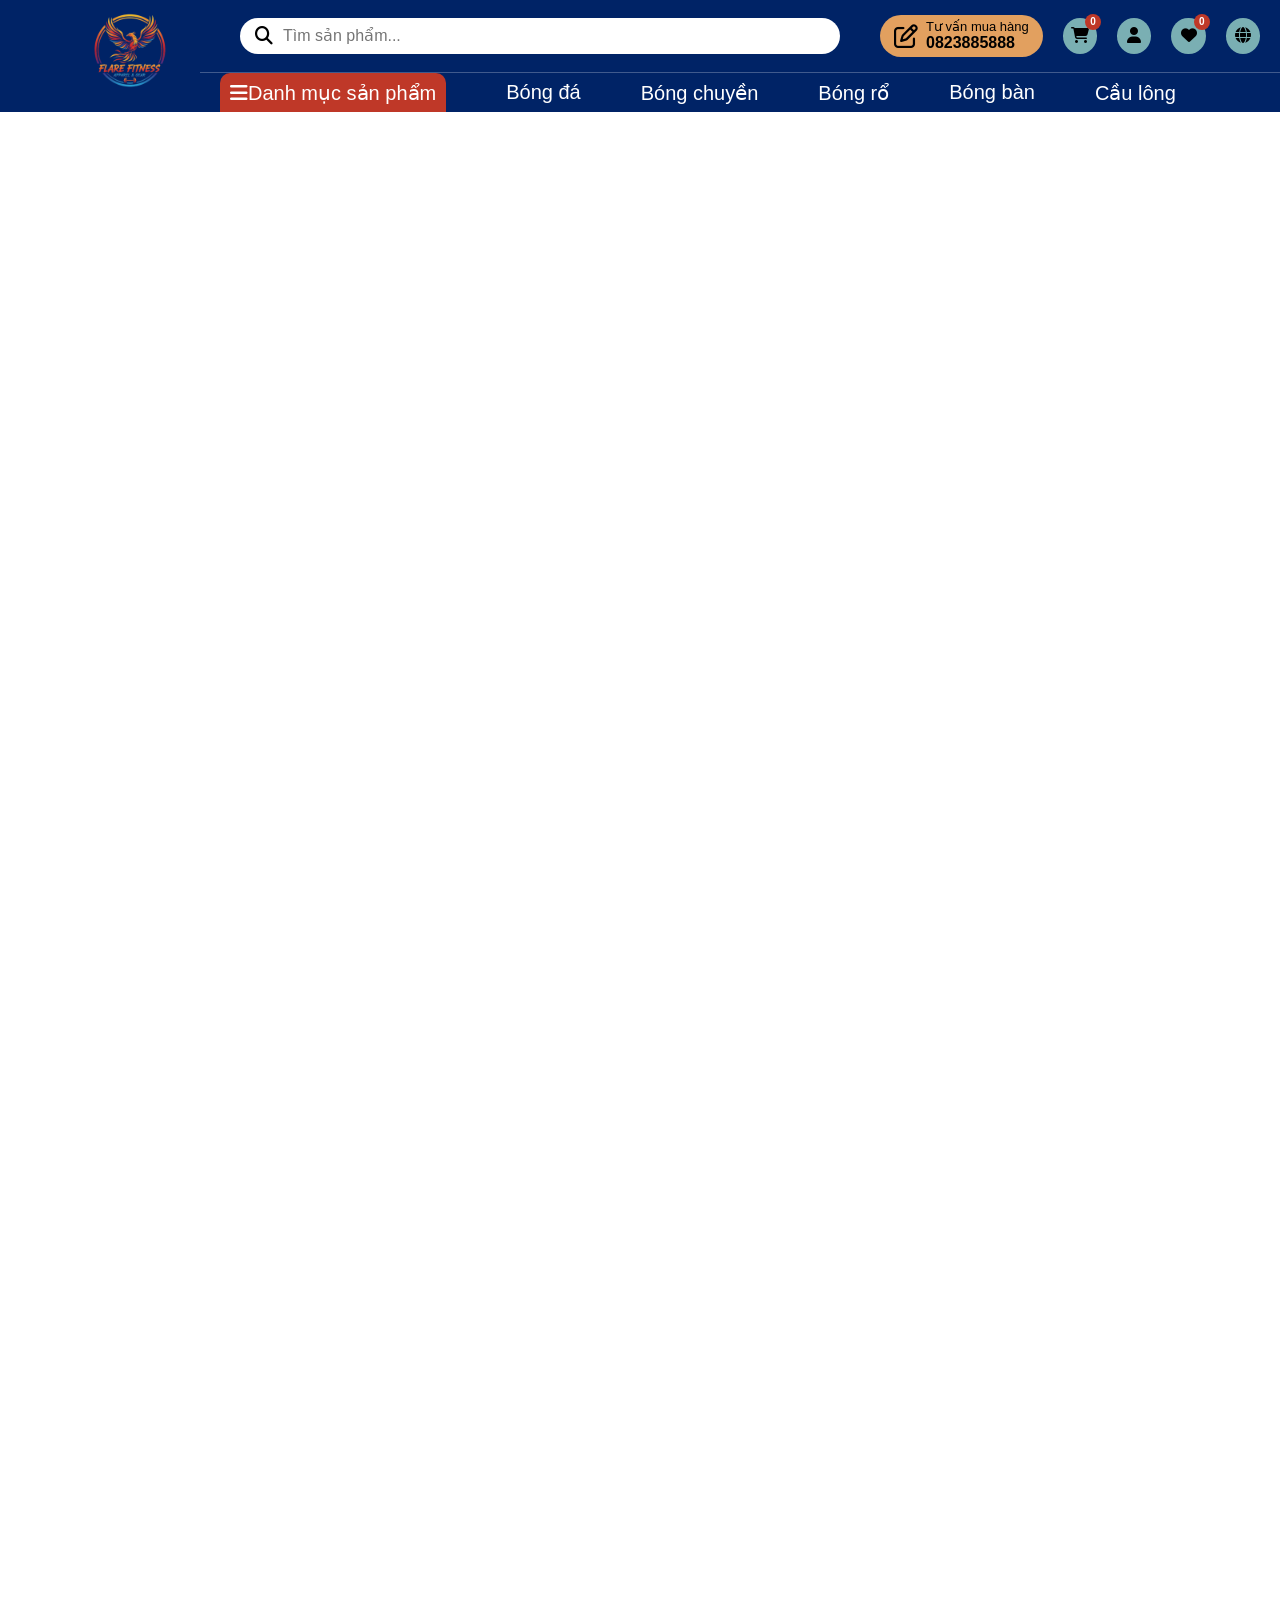
==== Front end/index.html @ 43adcfed "Update header layout and contact/nav styling" ====
<!DOCTYPE html>
<html lang="vi">
<head>
    <meta charset="UTF-8">
    <meta name="viewport" content="width=device-width, initial-scale=1.0">
    <title>Flare Fitness - Dụng cụ và phụ kiện thể thao</title>
    <link rel="stylesheet" href="./assets/style.css">
    <link rel="stylesheet" href="https://cdnjs.cloudflare.com/ajax/libs/font-awesome/6.5.0/css/all.min.css">
</head>
<body>
    <div id="header">
        <img id="logo" src="./assets/images/logo PBL3.png" alt="logo">
        <ul id="nav">
            <li id="product_list"><a href=""><i class="fa-solid fa-bars"></i> Danh mục sản phẩm</a></li>
            <li><a href="">Bóng đá</a></li>
            <li><a href="">Bóng chuyền</a></li>
            <li><a href="">Bóng rổ</a></li>
            <li><a href="">Bóng bàn</a></li>
            <li><a href="">Cầu lông</a></li>
        </ul>
        <div id="search">
            <div id="search_box">
                <button title="Tìm kiếm"><i class="fa-solid fa-magnifying-glass"></i></button>
                <input type="text" placeholder="Tìm sản phẩm...">
            </div>
        </div>
        <div id="user_nav">
            <div id="contact">
                <i class="fa-regular fa-pen-to-square contact-icon"></i>
                <span class="contact-text">
                    <span class="contact-label">Tư vấn mua hàng</span>
                    <a class="contact-number" href="tel:0823885888">0823885888</a>
                </span>
            </div>
            <div id="cart">
                <a href=""><i class="fa-solid fa-cart-shopping"></i></a>
                <span class="item-count">0</span>
            </div>
            <div id="account">
                <a href=""><i class="fa-solid fa-user"></i></a>
            </div>
            <div id="wishlist">
                <a href=""><i class="fa-solid fa-heart"></i></a>
                <span class="item-count">0</span>
            </div>
            <div id="language">
                <a href=""><i class="fa-solid fa-globe"></i></a>
            </div>
        </div>
    </div>
</body>
</html>
---- Front end/assets/style.css ----
* {
    margin: 0;
    padding: 0;
    box-sizing: border-box;
    font-family: 'Segoe UI', Tahoma, Geneva, Verdana, sans-serif;
}

:root {
    --header-height: 112px;
}

html, body {
    height: 100%;
}

body {
    min-height: 2000px;
    padding-top: var(--header-height);
}


#header {
    background-color: #002366;
    position: fixed;
    top: 0;
    left: 0;
    right: 0;
    z-index: 100;
    display: grid;
    grid-template-areas: 
        "logo search user_nav"
        "logo nav nav";
    grid-template-columns: 200px 1fr 400px;
    grid-template-rows: 72px 40px;
    height: var(--header-height);
    border-bottom: #002366 solid 2px;

}

#logo {
    width: 100px;
    height: auto;
    margin-left: 80px;
    grid-area: logo;
}

#nav {
    display: block;
    display: flex;
    justify-content:flex-start;
    align-items: stretch;
    gap: 60px;
    border-top: 0.5px solid rgba(255, 255, 255, 0.25);
    padding-left: 20px;
    padding-top: 0;
    height: 100%;
    grid-area: nav;
    list-style-type: none;
}

#nav li {
    display: flex;
    align-items: stretch;
}

#nav li a {
    position: relative;
    display: flex;
    list-style: none;
    text-decoration: none;
    align-items: center;
    color: #ffffff;
    font-size: 20px;
    height: 100%;
    padding: 0;
}
#nav li a::after {
  content: "";
  position: absolute;
  left: 0;
  bottom: 0;                /* nằm sát đáy header */
  width: 0;                 /* ban đầu không thấy */
  height: 2px;              /* độ dày gạch */
  background-color: #FF8C00;   /* màu gạch */
  transition: width 0.2s ease; /* hiệu ứng chạy ngang */
}



#nav li:hover a {
  color: #FF8C00;            /* đổi màu chữ khi hover */
}

#nav li a:hover::after {
  width: 100%;              /* khi hover thì gạch chạy ngang hết chữ */
}

#nav li#product_list a {
    border-top-left-radius: 10px;
    border-top-right-radius: 10px;
    background-color: #bf3828;
    padding : 0 10px;
}

#nav li#product_list a::after {
    width: 0;
}

#nav li#product_list:hover a::after {
    width: 0;
}

#nav li#product_list a,
#nav li#product_list:hover a {
    color: #ffffff;
}

#header #search {
    display: flex;
    justify-content: center;
    align-items: center;
    grid-area: search;
}
#header #search #search_box {
    display: flex;
    justify-content: center;
    align-items: center;
    background-color: #ffffff;
    border-radius: 20px;
    padding: 5px 10px;
    width: 600px;
    height: 36px;
}

#header #search #search_box input {
    border: none;
    outline: none;
    font-size: 16px;
    width: 100%;
    margin-left: 10px;
}

#header #search button {
    background-color: transparent;
    border: none;
    color: #000000;
    font-size: 18px;
    cursor: pointer;
    padding: 9px 0px 9px 5px;
}

#header #user_nav {
    display: flex;
    justify-content: space-between;
    align-items: center;
    gap: 20px;
    padding-right: 20px;
    grid-area: user_nav;
}

#header #user_nav span {
    font-size: 14px;
    font-weight: 400;
    display: block;
}

#user_nav #contact{
    background-color: #e2a05f;
    border-radius: 999px;
    min-height: 38px;
    padding: 5px 14px;
    display: flex;
    align-items: center;
    gap: 8px;

}

#user_nav #contact .contact-icon {
    font-size: 24px;
    line-height: 1;
}

#user_nav #contact .contact-text {
    display: flex;
    flex-direction: column;
    line-height: 1.1;
}

#user_nav #contact .contact-label {
    font-size: 13px;
    font-weight: 500;
    white-space: nowrap;
}

#user_nav #contact .contact-number {
    font-size: 16px;
    font-weight: 700;
    color: #000000;
    text-decoration: none;
}

#user_nav #contact .contact-number:hover {
    color: #ffffff;
}

#user_nav #cart, #user_nav #account, #user_nav #wishlist, #user_nav #language {
    background-color: #7aafb3;;
    border-radius: 50%;
    width: 36px;
    height: 36px;
    position: relative;
    display: flex;
    justify-content: center;
    align-items: center;
    transition: filter 0.2s ease;
}

#user_nav #cart i,
#user_nav #account i,
#user_nav #wishlist i,
#user_nav #language i {
    color: #000000;
}

#user_nav #cart:hover,
#user_nav #account:hover,
#user_nav #wishlist:hover,
#user_nav #language:hover {
    filter: brightness(1.3);
}

#user_nav #cart .item-count,
#user_nav #wishlist .item-count {
    position: absolute;
    top: -4px;
    right: -4px;
    width: 16px;
    height: 16px;
    border-radius: 50%;
    background-color: #bf3828;
    color: #ffffff;
    font-size: 10px;
    font-weight: 700;
    display: flex;
    justify-content: center;
    align-items: center;
    line-height: 1;
}
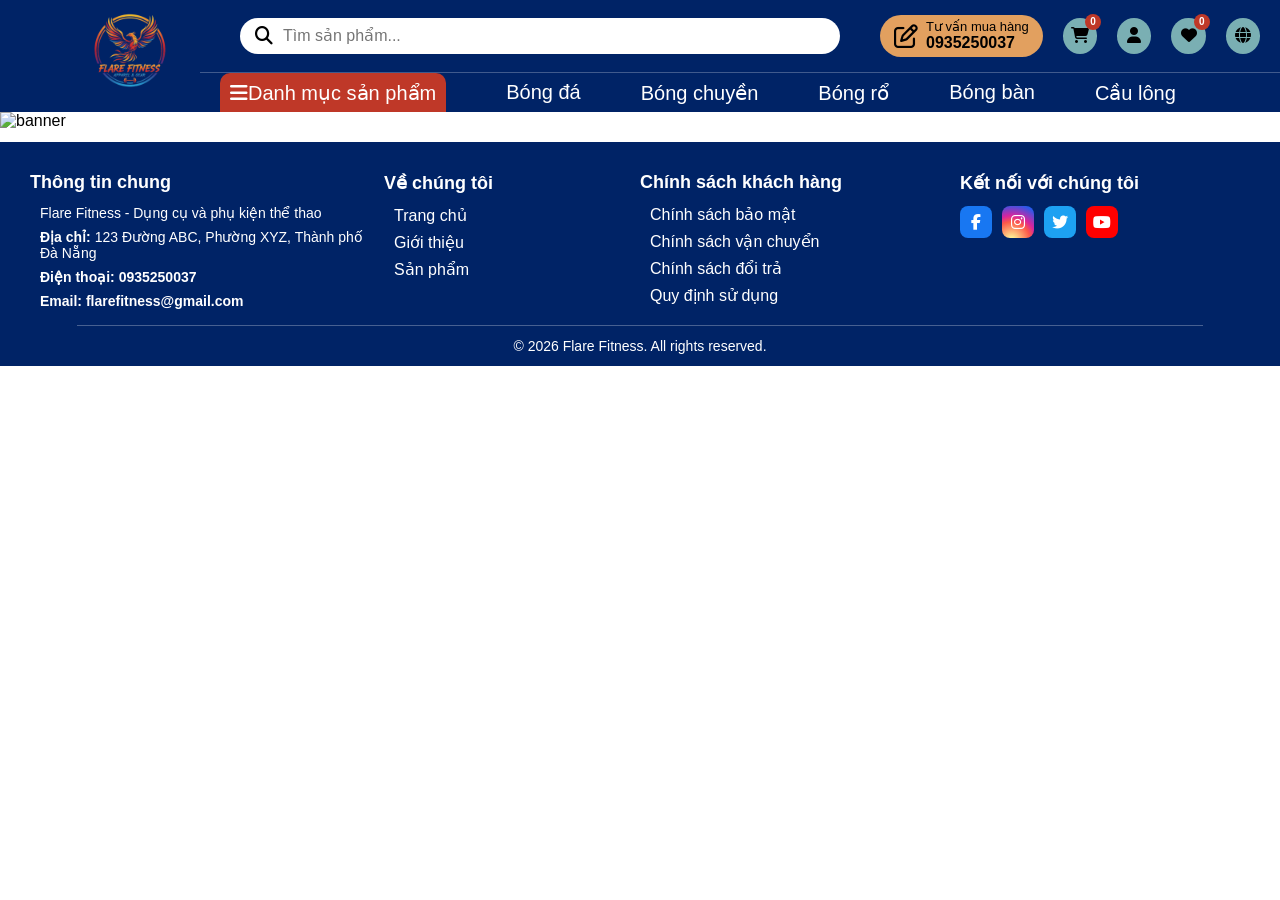
==== commit 0dc27344: "Update frontend assets and styles" ====
--- a/Front end/index.html
+++ b/Front end/index.html
@@ -11,42 +11,82 @@
     <div id="header">
         <img id="logo" src="./assets/images/logo PBL3.png" alt="logo">
         <ul id="nav">
-            <li id="product_list"><a href=""><i class="fa-solid fa-bars"></i> Danh mục sản phẩm</a></li>
-            <li><a href="">Bóng đá</a></li>
-            <li><a href="">Bóng chuyền</a></li>
-            <li><a href="">Bóng rổ</a></li>
-            <li><a href="">Bóng bàn</a></li>
-            <li><a href="">Cầu lông</a></li>
+            <li id="product_list"><a class="text-20" href=""><i class="fa-solid fa-bars"></i> Danh mục sản phẩm</a></li>
+            <li><a class="text-20" href="">Bóng đá</a></li>
+            <li><a class="text-20" href="">Bóng chuyền</a></li>
+            <li><a class="text-20" href="">Bóng rổ</a></li>
+            <li><a class="text-20" href="">Bóng bàn</a></li>
+            <li><a class="text-20" href="">Cầu lông</a></li>
         </ul>
         <div id="search">
             <div id="search_box">
-                <button title="Tìm kiếm"><i class="fa-solid fa-magnifying-glass"></i></button>
-                <input type="text" placeholder="Tìm sản phẩm...">
+                <button class="text-18" title="Tìm kiếm"><i class="fa-solid fa-magnifying-glass"></i></button>
+                <input class="text-16" type="text" placeholder="Tìm sản phẩm...">
             </div>
         </div>
         <div id="user_nav">
             <div id="contact">
-                <i class="fa-regular fa-pen-to-square contact-icon"></i>
-                <span class="contact-text">
-                    <span class="contact-label">Tư vấn mua hàng</span>
-                    <a class="contact-number" href="tel:0823885888">0823885888</a>
+                <i class="fa-regular fa-pen-to-square contact-icon text-24 lh-1"></i>
+                <span class="contact-text lh-11">
+                    <span class="contact-label text-13 text-medium">Tư vấn mua hàng</span>
+                    <a class="contact-number text-16 text-bold" href="tel:0823885888">0935250037</a>
                 </span>
             </div>
             <div id="cart">
                 <a href=""><i class="fa-solid fa-cart-shopping"></i></a>
-                <span class="item-count">0</span>
+                <span class="item-count text-10 text-bold lh-1">0</span>
             </div>
             <div id="account">
                 <a href=""><i class="fa-solid fa-user"></i></a>
             </div>
             <div id="wishlist">
                 <a href=""><i class="fa-solid fa-heart"></i></a>
-                <span class="item-count">0</span>
+                <span class="item-count text-10 text-bold lh-1">0</span>
             </div>
             <div id="language">
                 <a href=""><i class="fa-solid fa-globe"></i></a>
             </div>
         </div>
     </div>
+    <div id="banner">
+        <img src="./assets/images/banner.png" alt="banner">
+    </div>
+    <div id="footer">
+        <div id="info">
+            <h4 class="text-18">Thông tin chung</h4>
+            <p class="text-14">Flare Fitness - Dụng cụ và phụ kiện thể thao</p>
+            <p class="text-14"><span class="text-bold">Địa chỉ: </span>123 Đường ABC, Phường XYZ, Thành phố Đà Nẵng</p>
+            <p class="text-14 text-bold">Điện thoại: <a href="">0935250037</a></p>
+            <p class="text-14 text-bold">Email: <a href="">flarefitness@gmail.com</a></p>
+        </div>
+        <div id="about">
+            <h4 class="text-18">Về chúng tôi</h4>
+            <ul id="about_list">
+                <li><a href="">Trang chủ</a></li>
+                <li><a href="">Giới thiệu</a></li>
+                <li><a href="">Sản phẩm</a></li>
+            </ul>
+        </div>
+        <div id="policies">
+            <h4 class="text-18">Chính sách khách hàng</h4>
+            <ul id="policies_list">
+                <li><a href="">Chính sách bảo mật</a></li>
+                <li><a href="">Chính sách vận chuyển</a></li>
+                <li><a href="">Chính sách đổi trả</a></li>
+                <li><a href="">Quy định sử dụng</a></li>
+            </ul>
+        </div>
+        <div id="social">
+            <h4 class="text-18">Kết nối với chúng tôi</h4>
+            <div id="social_icons">
+                <a class="social-icon facebook" href=""><i class="fa-brands fa-facebook-f text-16 lh-1"></i></a>
+                <a class="social-icon instagram" href=""><i class="fa-brands fa-instagram text-16 lh-1"></i></a>
+                <a class="social-icon twitter" href=""><i class="fa-brands fa-twitter text-16 lh-1"></i></a>
+                <a class="social-icon youtube" href=""><i class="fa-brands fa-youtube text-16 lh-1"></i></a>
+            </div>
+        </div>
+        <div id="footer_divider"></div>
+        <p id="copyright" class="text-14">&copy; 2026 Flare Fitness. All rights reserved.</p>
+    </div>
 </body>
 </html>
--- a/Front end/assets/style.css
+++ b/Front end/assets/style.css
@@ -9,15 +9,61 @@
     --header-height: 112px;
 }
 
+.text-bold {
+    font-weight: 700;
+}
+
+.text-semibold {
+    font-weight: 600;
+}
+
+.text-medium {
+    font-weight: 500;
+}
+
+.text-10 {
+    font-size: 10px;
+}
+
+.text-13 {
+    font-size: 13px;
+}
+
+.text-14 {
+    font-size: 14px;
+}
+
+.text-16 {
+    font-size: 16px;
+}
+
+.text-18 {
+    font-size: 18px;
+}
+
+.text-20 {
+    font-size: 20px;
+}
+
+.text-24 {
+    font-size: 24px;
+}
+
+.lh-1 {
+    line-height: 1;
+}
+
+.lh-11 {
+    line-height: 1.1;
+}
+
 html, body {
     height: 100%;
 }
 
 body {
-    min-height: 2000px;
     padding-top: var(--header-height);
 }
-
 
 #header {
     background-color: #002366;
@@ -70,7 +116,6 @@
     text-decoration: none;
     align-items: center;
     color: #ffffff;
-    font-size: 20px;
     height: 100%;
     padding: 0;
 }
@@ -135,7 +180,6 @@
 #header #search #search_box input {
     border: none;
     outline: none;
-    font-size: 16px;
     width: 100%;
     margin-left: 10px;
 }
@@ -144,7 +188,6 @@
     background-color: transparent;
     border: none;
     color: #000000;
-    font-size: 18px;
     cursor: pointer;
     padding: 9px 0px 9px 5px;
 }
@@ -159,8 +202,6 @@
 }
 
 #header #user_nav span {
-    font-size: 14px;
-    font-weight: 400;
     display: block;
 }
 
@@ -175,26 +216,16 @@
 
 }
 
-#user_nav #contact .contact-icon {
-    font-size: 24px;
-    line-height: 1;
-}
-
 #user_nav #contact .contact-text {
     display: flex;
     flex-direction: column;
-    line-height: 1.1;
 }
 
 #user_nav #contact .contact-label {
-    font-size: 13px;
-    font-weight: 500;
     white-space: nowrap;
 }
 
 #user_nav #contact .contact-number {
-    font-size: 16px;
-    font-weight: 700;
     color: #000000;
     text-decoration: none;
 }
@@ -239,10 +270,133 @@
     border-radius: 50%;
     background-color: #bf3828;
     color: #ffffff;
-    font-size: 10px;
-    font-weight: 700;
     display: flex;
     justify-content: center;
     align-items: center;
-    line-height: 1;
-}+}
+
+#banner img {
+    width: 100%;
+    height: auto;
+
+}
+
+#footer {
+    background-color: #002366;
+    min-height: 200px;
+    margin-top: 12px;
+    padding-top: 30px;
+    padding-bottom: 12px;
+    display: grid;
+    grid-template-areas:
+     "a1 a2 a3 a4"
+     "divider divider divider divider"
+     "b b b b";
+    grid-template-columns: 30% 20% 25% 25%;
+    grid-template-rows: auto auto auto;
+    color: #ffffff;
+}
+
+#footer_divider {
+    grid-area: divider;
+    width: 88%;
+    height: 1px;
+    background-color: rgba(255, 255, 255, 0.28);
+    justify-self: center;
+    margin-top: 8px;
+}
+
+#footer a {
+    color: #ffffff;
+    text-decoration: none;
+}
+
+#footer a:hover {
+    color: #962b1f;
+}
+
+#footer p {
+    margin-bottom: 8px;
+    margin-left: 10px;
+}
+
+#footer li {
+    margin-bottom: 8px;
+    margin-left: 10px;
+    list-style: none;
+}
+
+#footer li:hover {
+    color: #962b1f;
+}
+
+#footer h4 {
+    margin-bottom: 12px;
+}
+
+#footer #info {
+    grid-area: a1;
+    padding-left: 30px;
+}
+
+#footer #about {
+    grid-area: a2;
+}
+
+#footer #policies {
+    grid-area: a3;
+}
+
+#footer #social {
+    grid-area: a4;
+}
+
+#footer #social_icons {
+    display: flex;
+    align-items: center;
+    gap: 10px;
+}
+
+#footer #social_icons .social-icon {
+    width: 32px;
+    height: 32px;
+    flex: 0 0 32px;
+    display: inline-flex;
+    align-items: center;
+    justify-content: center;
+    border-radius: 25%;
+    background-color: #7aafb3;
+    color: #000000;
+    text-decoration: none;
+    transition: filter 0.2s ease;
+}
+
+#footer #social_icons .social-icon:hover {
+    filter: brightness(1.3);
+}
+
+#footer #social_icons .social-icon.facebook {
+    background-color: #1877f2;
+    color: #ffffff;
+}
+
+#footer #social_icons .social-icon.instagram {
+    background: radial-gradient(circle at 30% 107%, #fdf497 0%, #fdf497 5%, #fd5949 45%, #d6249f 60%, #285aeb 90%);
+    color: #ffffff;
+}
+
+#footer #social_icons .social-icon.twitter {
+    background-color: #1da1f2;
+    color: #ffffff;
+}
+
+#footer #social_icons .social-icon.youtube {
+    background-color: #ff0000;
+    color: #ffffff;
+}
+
+#footer #copyright {
+    grid-area: b;
+    text-align: center;
+    margin: 12px 0px 0px;
+}
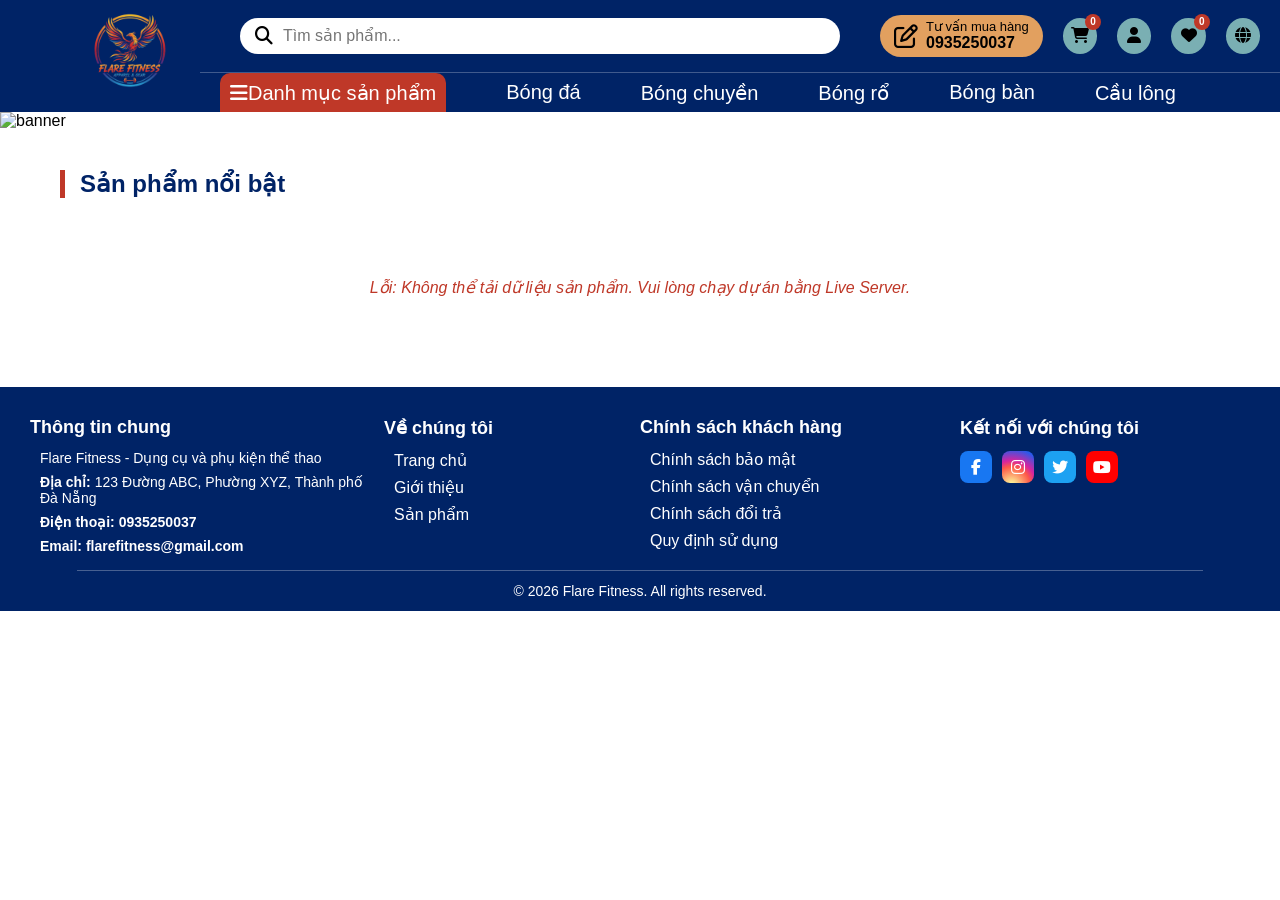
==== commit fad957a8: "database2" ====
--- a/Front end/index.html
+++ b/Front end/index.html
@@ -51,6 +51,15 @@
     <div id="banner">
         <img src="./assets/images/banner.png" alt="banner">
     </div>
+
+    <div id="main-content">
+        <h2 class="section-title text-24 text-bold">Sản phẩm nổi bật</h2>
+        <div id="product-container" class="product-grid">
+            <!-- Sản phẩm sẽ được render ở đây bằng JS -->
+            <p class="loading-text">Đang tải sản phẩm...</p>
+        </div>
+    </div>
+
     <div id="footer">
         <div id="info">
             <h4 class="text-18">Thông tin chung</h4>
@@ -88,5 +97,6 @@
         <div id="footer_divider"></div>
         <p id="copyright" class="text-14">&copy; 2026 Flare Fitness. All rights reserved.</p>
     </div>
+    <script src="./assets/main.js"></script>
 </body>
 </html>
--- a/Front end/assets/style.css
+++ b/Front end/assets/style.css
@@ -400,3 +400,124 @@
     text-align: center;
     margin: 12px 0px 0px;
 }
+
+/* Product Section Styles */
+#main-content {
+    max-width: 1200px;
+    margin: 40px auto;
+    padding: 0 20px;
+}
+
+.section-title {
+    margin-bottom: 30px;
+    color: #002366;
+    border-left: 5px solid #bf3828;
+    padding-left: 15px;
+}
+
+.product-grid {
+    display: grid;
+    grid-template-columns: repeat(auto-fill, minmax(250px, 1fr));
+    gap: 30px;
+}
+
+.product-card {
+    background: #fff;
+    border-radius: 12px;
+    overflow: hidden;
+    box-shadow: 0 4px 15px rgba(0,0,0,0.1);
+    transition: transform 0.3s ease, box-shadow 0.3s ease;
+    display: flex;
+    flex-direction: column;
+}
+
+.product-card:hover {
+    transform: translateY(-5px);
+    box-shadow: 0 8px 25px rgba(0,0,0,0.15);
+}
+
+.product-img {
+    position: relative;
+    height: 200px;
+    background: #f5f5f5;
+    display: flex;
+    justify-content: center;
+    align-items: center;
+}
+
+.product-img img {
+    max-width: 100%;
+    max-height: 100%;
+    object-fit: contain;
+}
+
+.badge {
+    position: absolute;
+    top: 10px;
+    left: 10px;
+    padding: 4px 10px;
+    border-radius: 4px;
+    font-size: 12px;
+    font-weight: bold;
+    color: #fff;
+}
+
+.badge.yellow { background-color: #f1c40f; color: #000; }
+
+.product-info {
+    padding: 20px;
+    display: flex;
+    flex-direction: column;
+    flex-grow: 1;
+}
+
+.product-category {
+    color: #777;
+    margin-bottom: 5px;
+    text-transform: uppercase;
+}
+
+.product-name {
+    color: #333;
+    margin-bottom: 10px;
+    height: 48px;
+    overflow: hidden;
+}
+
+.product-meta {
+    display: flex;
+    justify-content: space-between;
+    margin-bottom: 15px;
+    color: #888;
+}
+
+.product-price {
+    color: #bf3828;
+    margin-bottom: 20px;
+}
+
+.add-to-cart-btn {
+    width: 100%;
+    padding: 12px;
+    background-color: #002366;
+    color: #fff;
+    border: none;
+    border-radius: 8px;
+    cursor: pointer;
+    transition: background 0.2s;
+    margin-top: auto;
+}
+
+.add-to-cart-btn:hover {
+    background-color: #bf3828;
+}
+
+.loading-text, .error-text {
+    grid-column: 1 / -1;
+    text-align: center;
+    padding: 50px;
+    font-style: italic;
+}
+
+.error-text { color: #bf3828; }
+
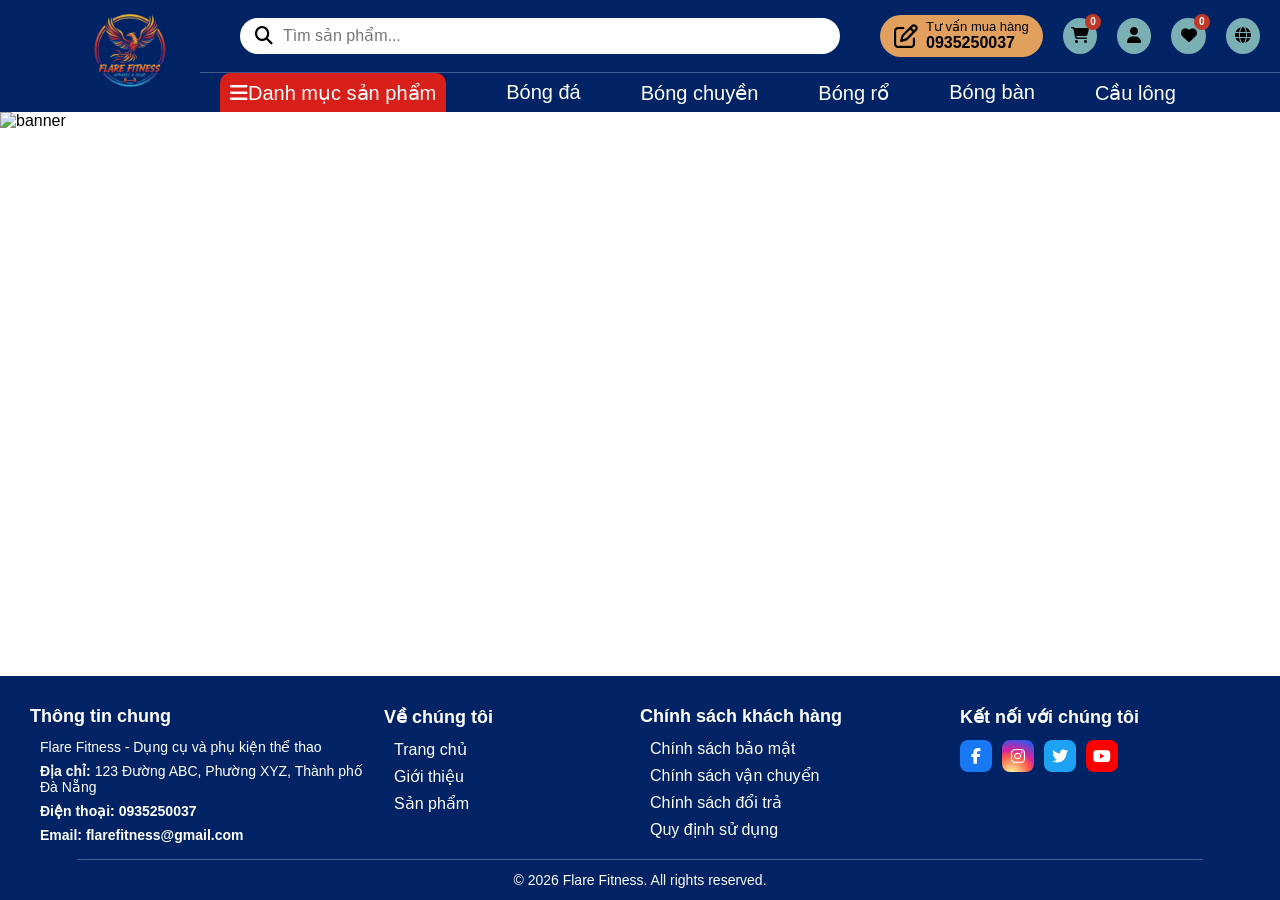
==== commit b4b2fea4: "thêm giao diện dăng nhập và đăng kí" ====
--- a/Front end/index.html
+++ b/Front end/index.html
@@ -8,95 +8,11 @@
     <link rel="stylesheet" href="https://cdnjs.cloudflare.com/ajax/libs/font-awesome/6.5.0/css/all.min.css">
 </head>
 <body>
-    <div id="header">
-        <img id="logo" src="./assets/images/logo PBL3.png" alt="logo">
-        <ul id="nav">
-            <li id="product_list"><a class="text-20" href=""><i class="fa-solid fa-bars"></i> Danh mục sản phẩm</a></li>
-            <li><a class="text-20" href="">Bóng đá</a></li>
-            <li><a class="text-20" href="">Bóng chuyền</a></li>
-            <li><a class="text-20" href="">Bóng rổ</a></li>
-            <li><a class="text-20" href="">Bóng bàn</a></li>
-            <li><a class="text-20" href="">Cầu lông</a></li>
-        </ul>
-        <div id="search">
-            <div id="search_box">
-                <button class="text-18" title="Tìm kiếm"><i class="fa-solid fa-magnifying-glass"></i></button>
-                <input class="text-16" type="text" placeholder="Tìm sản phẩm...">
-            </div>
-        </div>
-        <div id="user_nav">
-            <div id="contact">
-                <i class="fa-regular fa-pen-to-square contact-icon text-24 lh-1"></i>
-                <span class="contact-text lh-11">
-                    <span class="contact-label text-13 text-medium">Tư vấn mua hàng</span>
-                    <a class="contact-number text-16 text-bold" href="tel:0823885888">0935250037</a>
-                </span>
-            </div>
-            <div id="cart">
-                <a href=""><i class="fa-solid fa-cart-shopping"></i></a>
-                <span class="item-count text-10 text-bold lh-1">0</span>
-            </div>
-            <div id="account">
-                <a href=""><i class="fa-solid fa-user"></i></a>
-            </div>
-            <div id="wishlist">
-                <a href=""><i class="fa-solid fa-heart"></i></a>
-                <span class="item-count text-10 text-bold lh-1">0</span>
-            </div>
-            <div id="language">
-                <a href=""><i class="fa-solid fa-globe"></i></a>
-            </div>
-        </div>
-    </div>
+    <div id="header"></div>
     <div id="banner">
         <img src="./assets/images/banner.png" alt="banner">
     </div>
-
-    <div id="main-content">
-        <h2 class="section-title text-24 text-bold">Sản phẩm nổi bật</h2>
-        <div id="product-container" class="product-grid">
-            <!-- Sản phẩm sẽ được render ở đây bằng JS -->
-            <p class="loading-text">Đang tải sản phẩm...</p>
-        </div>
-    </div>
-
-    <div id="footer">
-        <div id="info">
-            <h4 class="text-18">Thông tin chung</h4>
-            <p class="text-14">Flare Fitness - Dụng cụ và phụ kiện thể thao</p>
-            <p class="text-14"><span class="text-bold">Địa chỉ: </span>123 Đường ABC, Phường XYZ, Thành phố Đà Nẵng</p>
-            <p class="text-14 text-bold">Điện thoại: <a href="">0935250037</a></p>
-            <p class="text-14 text-bold">Email: <a href="">flarefitness@gmail.com</a></p>
-        </div>
-        <div id="about">
-            <h4 class="text-18">Về chúng tôi</h4>
-            <ul id="about_list">
-                <li><a href="">Trang chủ</a></li>
-                <li><a href="">Giới thiệu</a></li>
-                <li><a href="">Sản phẩm</a></li>
-            </ul>
-        </div>
-        <div id="policies">
-            <h4 class="text-18">Chính sách khách hàng</h4>
-            <ul id="policies_list">
-                <li><a href="">Chính sách bảo mật</a></li>
-                <li><a href="">Chính sách vận chuyển</a></li>
-                <li><a href="">Chính sách đổi trả</a></li>
-                <li><a href="">Quy định sử dụng</a></li>
-            </ul>
-        </div>
-        <div id="social">
-            <h4 class="text-18">Kết nối với chúng tôi</h4>
-            <div id="social_icons">
-                <a class="social-icon facebook" href=""><i class="fa-brands fa-facebook-f text-16 lh-1"></i></a>
-                <a class="social-icon instagram" href=""><i class="fa-brands fa-instagram text-16 lh-1"></i></a>
-                <a class="social-icon twitter" href=""><i class="fa-brands fa-twitter text-16 lh-1"></i></a>
-                <a class="social-icon youtube" href=""><i class="fa-brands fa-youtube text-16 lh-1"></i></a>
-            </div>
-        </div>
-        <div id="footer_divider"></div>
-        <p id="copyright" class="text-14">&copy; 2026 Flare Fitness. All rights reserved.</p>
-    </div>
-    <script src="./assets/main.js"></script>
+    <div id="footer"></div>
+    <script src="./reuse_header_footer.js"></script>
 </body>
 </html>
--- a/Front end/assets/style.css
+++ b/Front end/assets/style.css
@@ -1,3 +1,4 @@
+/* ===== Shared: Base & Utilities ===== */
 * {
     margin: 0;
     padding: 0;
@@ -21,6 +22,10 @@
     font-weight: 500;
 }
 
+.text-regular {
+    font-weight: 400;
+}
+
 .text-10 {
     font-size: 10px;
 }
@@ -49,6 +54,30 @@
     font-size: 24px;
 }
 
+.text-26 {
+    font-size: 26px;
+}
+
+.text-28 {
+    font-size: 28px;
+}
+
+.text-32 {
+    font-size: 32px;
+}
+
+.text-36 {
+    font-size: 36px;
+}
+
+.text-38 {
+    font-size: 38px;
+}
+
+.text-40 {
+    font-size: 40px;
+}
+
 .lh-1 {
     line-height: 1;
 }
@@ -62,9 +91,13 @@
 }
 
 body {
+    min-height: 100vh;
+    display: flex;
+    flex-direction: column;
     padding-top: var(--header-height);
 }
 
+/* ===== Shared: Header (reused by all pages) ===== */
 #header {
     background-color: #002366;
     position: fixed;
@@ -126,14 +159,14 @@
   bottom: 0;                /* nằm sát đáy header */
   width: 0;                 /* ban đầu không thấy */
   height: 2px;              /* độ dày gạch */
-  background-color: #FF8C00;   /* màu gạch */
+  background-color: #d81f19;   /* màu gạch */
   transition: width 0.2s ease; /* hiệu ứng chạy ngang */
 }
 
 
 
 #nav li:hover a {
-  color: #FF8C00;            /* đổi màu chữ khi hover */
+  color: #d81f19;            /* đổi màu chữ khi hover */
 }
 
 #nav li a:hover::after {
@@ -143,7 +176,7 @@
 #nav li#product_list a {
     border-top-left-radius: 10px;
     border-top-right-radius: 10px;
-    background-color: #bf3828;
+    background-color: #d81f19;
     padding : 0 10px;
 }
 
@@ -275,6 +308,7 @@
     align-items: center;
 }
 
+/* ===== Page: Index ===== */
 #banner img {
     width: 100%;
     height: auto;
@@ -284,7 +318,7 @@
 #footer {
     background-color: #002366;
     min-height: 200px;
-    margin-top: 12px;
+    margin-top: auto;
     padding-top: 30px;
     padding-bottom: 12px;
     display: grid;
@@ -297,6 +331,11 @@
     color: #ffffff;
 }
 
+#banner {
+    margin-bottom: 12px;
+}
+
+/* ===== Shared: Footer (reused by all pages) ===== */
 #footer_divider {
     grid-area: divider;
     width: 88%;
@@ -401,123 +440,265 @@
     margin: 12px 0px 0px;
 }
 
-/* Product Section Styles */
-#main-content {
-    max-width: 1200px;
-    margin: 40px auto;
-    padding: 0 20px;
-}
-
-.section-title {
-    margin-bottom: 30px;
-    color: #002366;
-    border-left: 5px solid #bf3828;
-    padding-left: 15px;
-}
-
-.product-grid {
-    display: grid;
-    grid-template-columns: repeat(auto-fill, minmax(250px, 1fr));
-    gap: 30px;
-}
-
-.product-card {
-    background: #fff;
-    border-radius: 12px;
+/* ===== Page: Login ===== */
+.login-page {
+    flex: 1;
+    display: flex;
+    padding: 28px 24px;
+    background-color: #e9e9e9;
+}
+
+.login-shell {
+    width: min(1680px, 100%);
+    margin: 0 auto;
+    padding: 42px 22px;
+    background-color: #efefef;
+    display: flex;
+    justify-content: center;
+}
+
+.login-card {
+    width: min(400px, 100%);
+    background-color: #f5f5f5;
+    border-radius: 14px;
+    padding: 34px 20px 36px;
+    box-shadow: 0 8px 22px rgba(0, 0, 0, 0.06);
+}
+
+.login-title {
+    text-align: center;
+    color: #d81f19;
+    letter-spacing: 1px;
+    margin-bottom: 8px;
+}
+
+.login-title-divider {
+    width: 220px;
+    height: 4px;
+    border-radius: 999px;
+    background-color: #dde0e3;
+    margin: 0 auto 24px;
     overflow: hidden;
-    box-shadow: 0 4px 15px rgba(0,0,0,0.1);
-    transition: transform 0.3s ease, box-shadow 0.3s ease;
+}
+
+.login-title-divider span {
+    display: block;
+    width: 72px;
+    height: 100%;
+    margin: 0 auto;
+    border-radius: 999px;
+    background-color: #d81f19;
+}
+
+.login-form {
     display: flex;
     flex-direction: column;
-}
-
-.product-card:hover {
-    transform: translateY(-5px);
-    box-shadow: 0 8px 25px rgba(0,0,0,0.15);
-}
-
-.product-img {
-    position: relative;
-    height: 200px;
-    background: #f5f5f5;
+    gap: 18px;
+}
+
+.login-input {
+    height: 45px;
+    border: 1px solid #dedede;
+    padding: 0 15px;
+    color: #3f4d59;
+    background-color: #f3f3f3;
+}
+
+.login-input:focus {
+    outline: none;
+    border-color: rgb(0 0 0 / 80%);
+    box-shadow: 0 0 0 3px rgba(0, 0, 0, 0.03);
+}
+
+.login-submit {
+    height: 45px;
+    border: 1px solid transparent;
+    border-radius: 4px;
+    background-color: #d81f19;
+    color: #ffffff;
+    cursor: pointer;
+    transition: background-color 0.3s ease, color 0.3s ease, border-color 0.3s ease;
+}
+
+.login-submit:hover {
+    background-color: #ffffff;
+    color: #d81f19;
+    border-color: #d81f19;
+}
+
+.login-links {
+    margin-top: 15px;
+    display: flex;
+    justify-content: space-between;
+    gap: 16px;
+}
+
+.login-links a {
+    color: #333;
+    text-decoration: none;
+}
+
+.login-links a:hover {
+    color: #2a3a74;
+}
+
+@media (max-width: 900px) {
+    .login-page {
+        padding: 16px 12px;
+    }
+
+    .login-shell {
+        padding: 20px 10px;
+    }
+
+    .login-card {
+        border-radius: 10px;
+        padding: 24px 14px;
+    }
+
+    .login-title {
+        font-size: 34px;
+    }
+
+    .login-input,
+    .login-submit {
+        height: 52px;
+        font-size: 20px;
+    }
+
+    .login-links {
+        font-size: 20px;
+    }
+
+    .login-social-text {
+        font-size: 22px;
+    }
+
+    .social-login {
+        width: calc(50% - 5px);
+        min-width: 138px;
+        height: 46px;
+        font-size: 18px;
+    }
+
+    .social-login i {
+        width: 44px;
+    }
+}
+
+/* ===== Page: Register ===== */
+.register-page {
+    flex: 1;
+    display: flex;
+    padding: 28px 24px;
+    background-color: #e9e9e9;
+}
+
+.register-shell {
+    width: min(500px, 100%);
+    margin: 0 auto;
+    padding: 42px 22px;
+    background-color: #efefef;
     display: flex;
     justify-content: center;
-    align-items: center;
-}
-
-.product-img img {
-    max-width: 100%;
-    max-height: 100%;
-    object-fit: contain;
-}
-
-.badge {
-    position: absolute;
-    top: 10px;
-    left: 10px;
-    padding: 4px 10px;
+}
+
+.register-card {
+    width: min(500px, 100%);
+    background-color: #f5f5f5;
+    border-radius: 14px;
+    padding: 28px 16px 28px;
+    box-shadow: 0 8px 22px rgba(0, 0, 0, 0.06);
+}
+
+.register-title {
+    text-align: center;
+    color: #d81f19;
+    letter-spacing: 1px;
+    margin-bottom: 8px;
+}
+
+.register-title-divider {
+    width: 220px;
+    height: 4px;
+    border-radius: 999px;
+    background-color: #dde0e3;
+    margin: 0 auto 22px;
+    overflow: hidden;
+}
+
+.register-title-divider span {
+    display: block;
+    width: 72px;
+    height: 100%;
+    margin: 0 auto;
+    border-radius: 999px;
+    background-color: #d81f19;
+}
+
+.register-hint {
+    text-align: center;
+    color: #333;
+    margin-bottom: 14px;
+}
+
+.register-hint a {
+    color: #d81f19;
+    text-decoration: none;
+}
+
+.register-hint a:hover {
+    color: #2a3a74;
+}
+
+.register-form {
+    display: flex;
+    flex-direction: column;
+    gap: 12px;
+}
+
+.register-input {
+    height: 45px;
+    border: 1px solid #dedede;
+    padding: 0 15px;
+    color: #3f4d59;
+    background-color: #f3f3f3;
+}
+
+.register-input:focus {
+    outline: none;
+    border-color: rgb(0 0 0 / 80%);
+    box-shadow: 0 0 0 3px rgba(0, 0, 0, 0.03);
+}
+
+.register-submit {
+    margin-top: 8px;
+    height: 45px;
+    border: 1px solid transparent;
     border-radius: 4px;
-    font-size: 12px;
-    font-weight: bold;
-    color: #fff;
-}
-
-.badge.yellow { background-color: #f1c40f; color: #000; }
-
-.product-info {
-    padding: 20px;
-    display: flex;
-    flex-direction: column;
-    flex-grow: 1;
-}
-
-.product-category {
-    color: #777;
-    margin-bottom: 5px;
-    text-transform: uppercase;
-}
-
-.product-name {
-    color: #333;
-    margin-bottom: 10px;
-    height: 48px;
-    overflow: hidden;
-}
-
-.product-meta {
-    display: flex;
-    justify-content: space-between;
-    margin-bottom: 15px;
-    color: #888;
-}
-
-.product-price {
-    color: #bf3828;
-    margin-bottom: 20px;
-}
-
-.add-to-cart-btn {
-    width: 100%;
-    padding: 12px;
-    background-color: #002366;
-    color: #fff;
-    border: none;
-    border-radius: 8px;
+    background-color: #d81f19;
+    color: #ffffff;
     cursor: pointer;
-    transition: background 0.2s;
-    margin-top: auto;
-}
-
-.add-to-cart-btn:hover {
-    background-color: #bf3828;
-}
-
-.loading-text, .error-text {
-    grid-column: 1 / -1;
-    text-align: center;
-    padding: 50px;
-    font-style: italic;
-}
-
-.error-text { color: #bf3828; }
-
+    transition: background-color 0.3s ease, color 0.3s ease, border-color 0.3s ease;
+}
+
+.register-submit:hover {
+    background-color: #ffffff;
+    color: #d81f19;
+    border-color: #d81f19;
+}
+
+@media (max-width: 900px) {
+    .register-page {
+        padding: 16px 12px;
+    }
+
+    .register-shell {
+        padding: 20px 10px;
+    }
+
+    .register-card {
+        border-radius: 10px;
+        padding: 22px 14px;
+    }
+}
